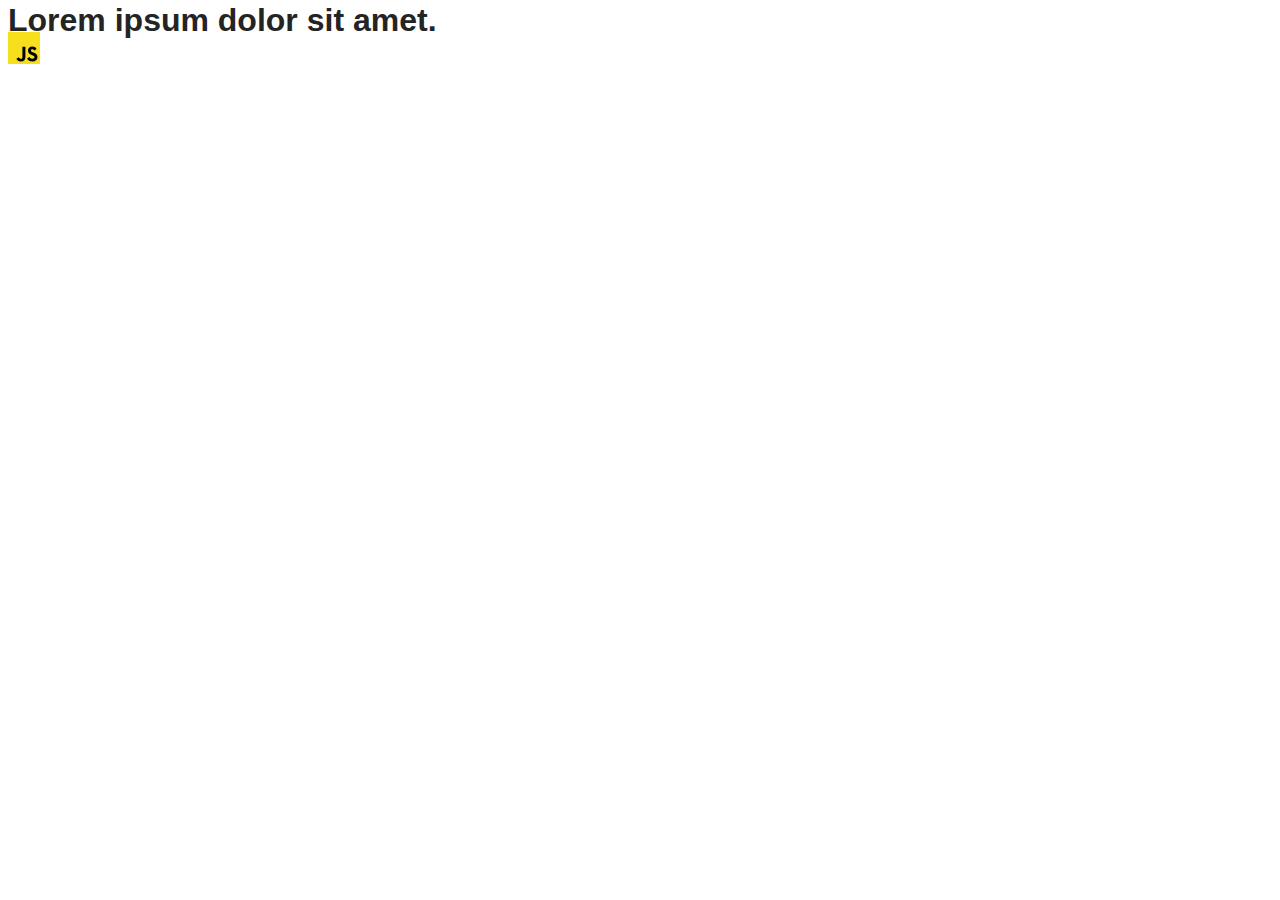
==== src/index.html @ 3d52d885 "Initial commit" ====
<!DOCTYPE html>
<html lang="en">
  <head>
    <meta charset="UTF-8" />
    <link rel="icon" type="image/svg+xml" href="/favicon.svg" />
    <meta name="viewport" content="width=device-width, initial-scale=1.0" />
    <title>Vanilla App Template</title>
    <link rel="stylesheet" href="./css/styles.css" />
  </head>
  <body>
    <load ="partials/header.html" />

    <section>
      <h1>Lorem ipsum dolor sit amet.</h1>
      <!-- Path to images as from index.html file -->
      <img src="./img/javascript.svg" alt="" />
    </section>

    <!-- Loads the specified .html file -->
    <load ="partials/vite-promo.html" />

    <script type="module" src="/main.js"></script>
  </body>
</html>
---- src/css/styles.css ----
/**
  |============================
  | include css partials with
  | default @import url()
  |============================
*/
@import url('./reset.css');
@import url('./vite-promo.css');
@import url('./header.css');

:root {
  font-family: Inter, Avenir, Helvetica, Arial, sans-serif;
  font-size: 16px;
  line-height: 24px;
  font-weight: 400;

  color: #242424;
  background-color: rgba(255, 255, 255, 0.87);

  font-synthesis: none;
  text-rendering: optimizeLegibility;
  -webkit-font-smoothing: antialiased;
  -moz-osx-font-smoothing: grayscale;
  -webkit-text-size-adjust: 100%;
}
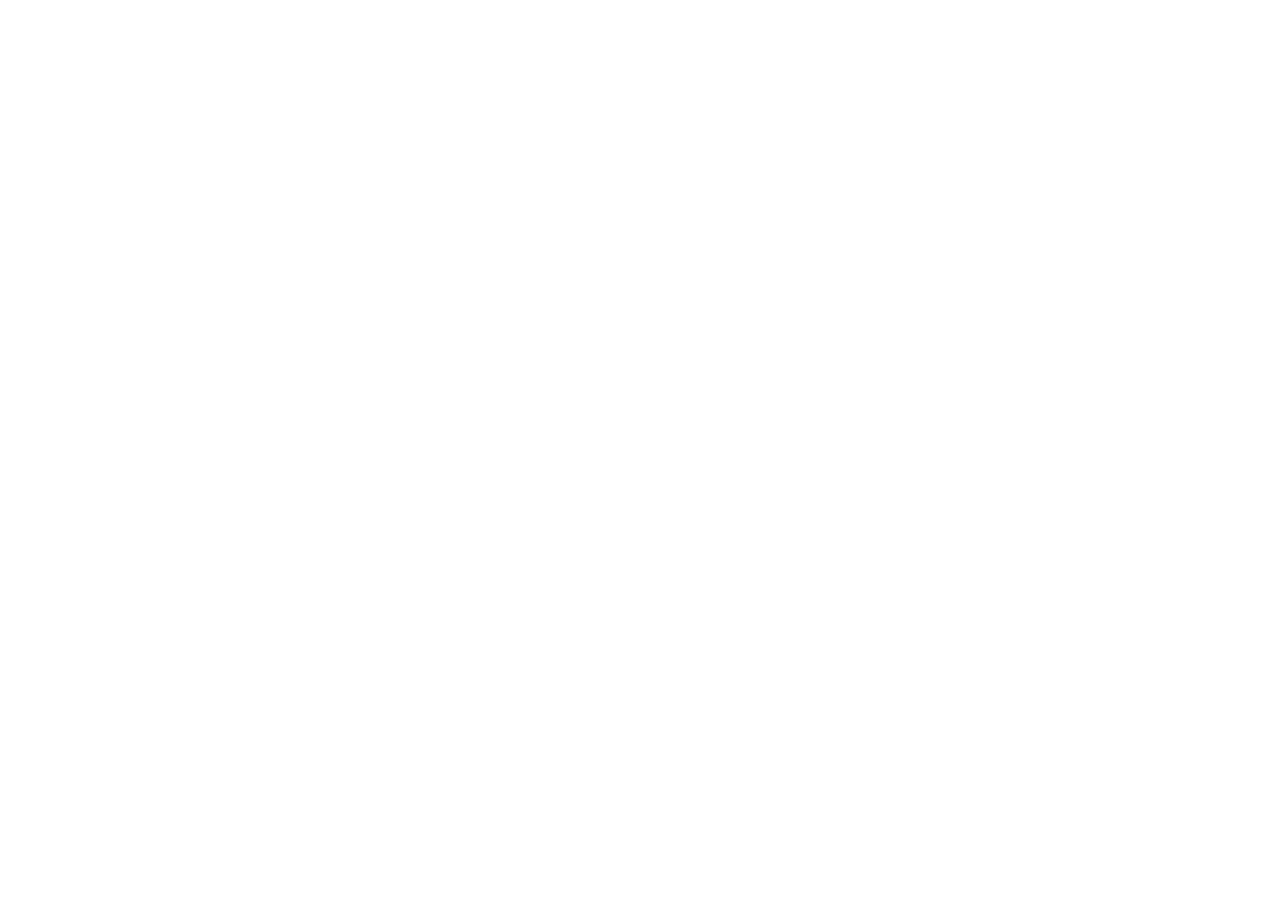
==== commit 91dc5705: "uppdate" ====
--- a/src/index.html
+++ b/src/index.html
@@ -1,24 +1,21 @@
 <!DOCTYPE html>
 <html lang="en">
-  <head>
-    <meta charset="UTF-8" />
-    <link rel="icon" type="image/svg+xml" href="/favicon.svg" />
-    <meta name="viewport" content="width=device-width, initial-scale=1.0" />
-    <title>Vanilla App Template</title>
-    <link rel="stylesheet" href="./css/styles.css" />
-  </head>
-  <body>
-    <load ="partials/header.html" />
 
-    <section>
-      <h1>Lorem ipsum dolor sit amet.</h1>
-      <!-- Path to images as from index.html file -->
-      <img src="./img/javascript.svg" alt="" />
-    </section>
+<head>
+  <meta charset="UTF-8" />
+  <link rel="icon" type="image/svg+xml" href="/favicon.svg" />
+  <meta name="viewport" content="width=device-width, initial-scale=1.0" />
+  <title>hom-9</title>
+  <link rel="stylesheet" href="./css/styles.css" />
+  <link rel="preconnect" href="https://fonts.googleapis.com">
+  <link rel="preconnect" href="https://fonts.gstatic.com" crossorigin>
+  <link href="https://fonts.googleapis.com/css2?family=Montserrat:wght@400;500&display=swap" rel="stylesheet">
+</head>
 
-    <!-- Loads the specified .html file -->
-    <load ="partials/vite-promo.html" />
+<body>
 
-    <script type="module" src="/main.js"></script>
-  </body>
-</html>
+
+  <load="partials/header.html" />
+</body>
+
+</html>--- a/src/css/styles.css
+++ b/src/css/styles.css
@@ -1,25 +1,6 @@
-/**
-  |============================
-  | include css partials with
-  | default @import url()
-  |============================
-*/
-@import url('./reset.css');
-@import url('./vite-promo.css');
+
+@import url('./form.css');
+@import url('./gallery-styles.css');
 @import url('./header.css');
 
-:root {
-  font-family: Inter, Avenir, Helvetica, Arial, sans-serif;
-  font-size: 16px;
-  line-height: 24px;
-  font-weight: 400;
 
-  color: #242424;
-  background-color: rgba(255, 255, 255, 0.87);
-
-  font-synthesis: none;
-  text-rendering: optimizeLegibility;
-  -webkit-font-smoothing: antialiased;
-  -moz-osx-font-smoothing: grayscale;
-  -webkit-text-size-adjust: 100%;
-}
